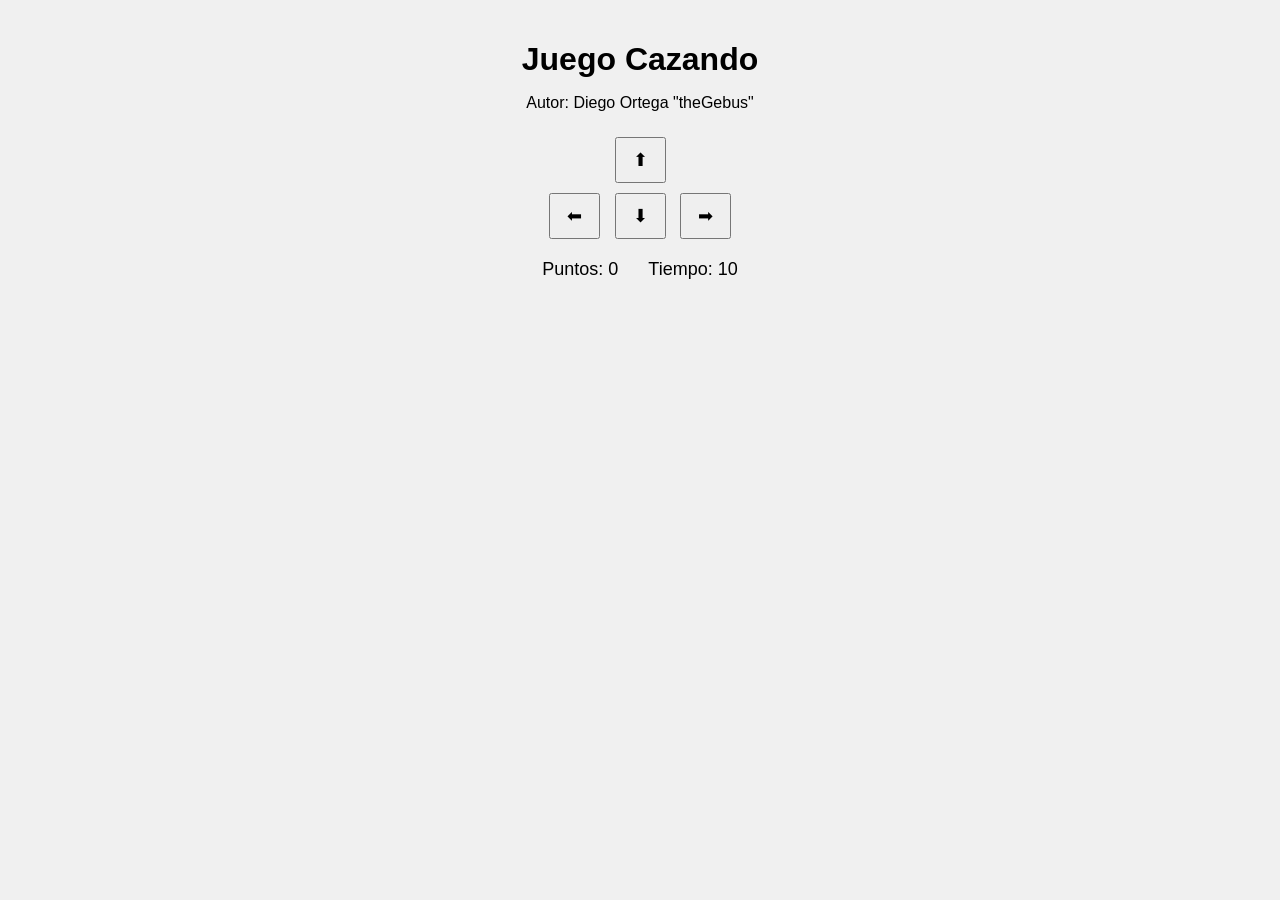
==== cazando.html @ d7b49d84 "Referencie el css y puse mi nickname" ====
<!DOCTYPE html>
<html>
<head>
  <title>Juego Cazando</title>

  <link rel="stylesheet"  href="cazando.css">


</head>
<body>

  <h1>Juego Cazando</h1>
  <p>Autor: Diego Ortega "theGebus"</p>


  <div class="controles">
    <button>⬆</button>
    <br>
    <button>⬅</button>
    <button>⬇</button>
    <button>➡</button>
  </div>


  <div class="panel">
    <span>Puntos: <span id="puntos">0</span></span>
    <span>Tiempo: <span id="tiempo">10</span></span>
  </div>

  <p id="mensaje"></p>


</body>
</html>
---- cazando.css ----
body {
  text-align: center;
  font-family: Arial, sans-serif;
  background: #f0f0f0;
  margin: 0;
  padding: 20px;
}

h1 {
  margin-bottom: 5px;
}

.panel {
  margin: 15px 0;
  font-size: 18px;
  display: flex;
  justify-content: center;
  gap: 30px;
}

canvas {
  background: white;
  border: 2px solid black;
}

.controles {
  margin-top: 20px;
}

button {
  margin: 5px;
  padding: 10px 16px;
  font-size: 18px;
  cursor: pointer;
}

#mensaje {
  font-size: 20px;
  font-weight: bold;
  color: darkred;
  margin-top: 15px;
}
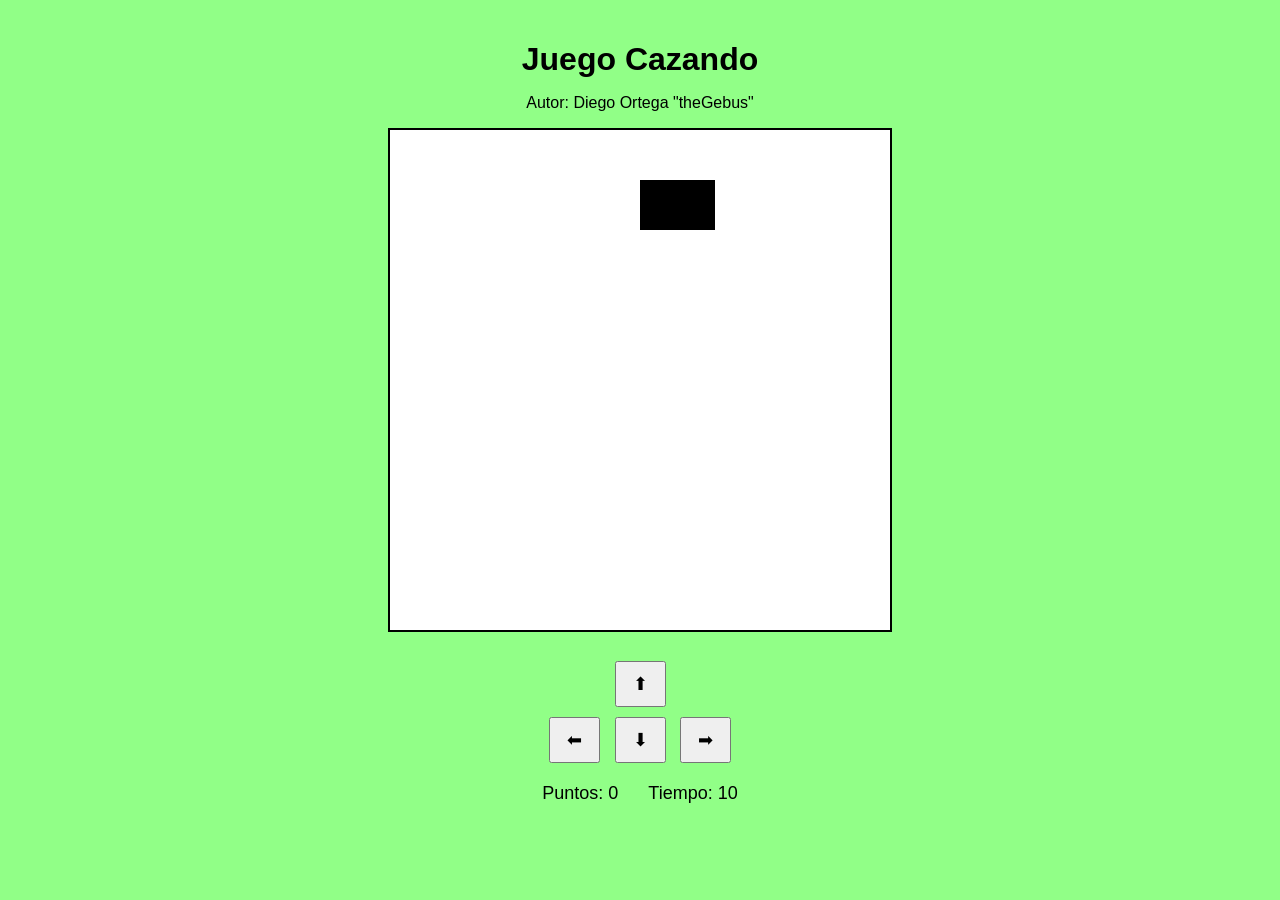
==== commit 819a5f52: "Refearencie js, cree canvas y la funcion graficar gato" ====
--- a/cazando.html
+++ b/cazando.html
@@ -7,11 +7,11 @@
 
 
 </head>
-<body>
+<body onload="llamarFunciones()">
 
   <h1>Juego Cazando</h1>
   <p>Autor: Diego Ortega "theGebus"</p>
-
+  <canvas width="500" height="500" id="areaJuego"></canvas>
 
   <div class="controles">
     <button>⬆</button>
@@ -29,6 +29,6 @@
 
   <p id="mensaje"></p>
 
-
+  <script src="cazando.js"></script>
 </body>
 </html>
--- a/cazando.css
+++ b/cazando.css
@@ -1,7 +1,7 @@
 body {
   text-align: center;
   font-family: Arial, sans-serif;
-  background: #f0f0f0;
+  background: #91ff87;
   margin: 0;
   padding: 20px;
 }
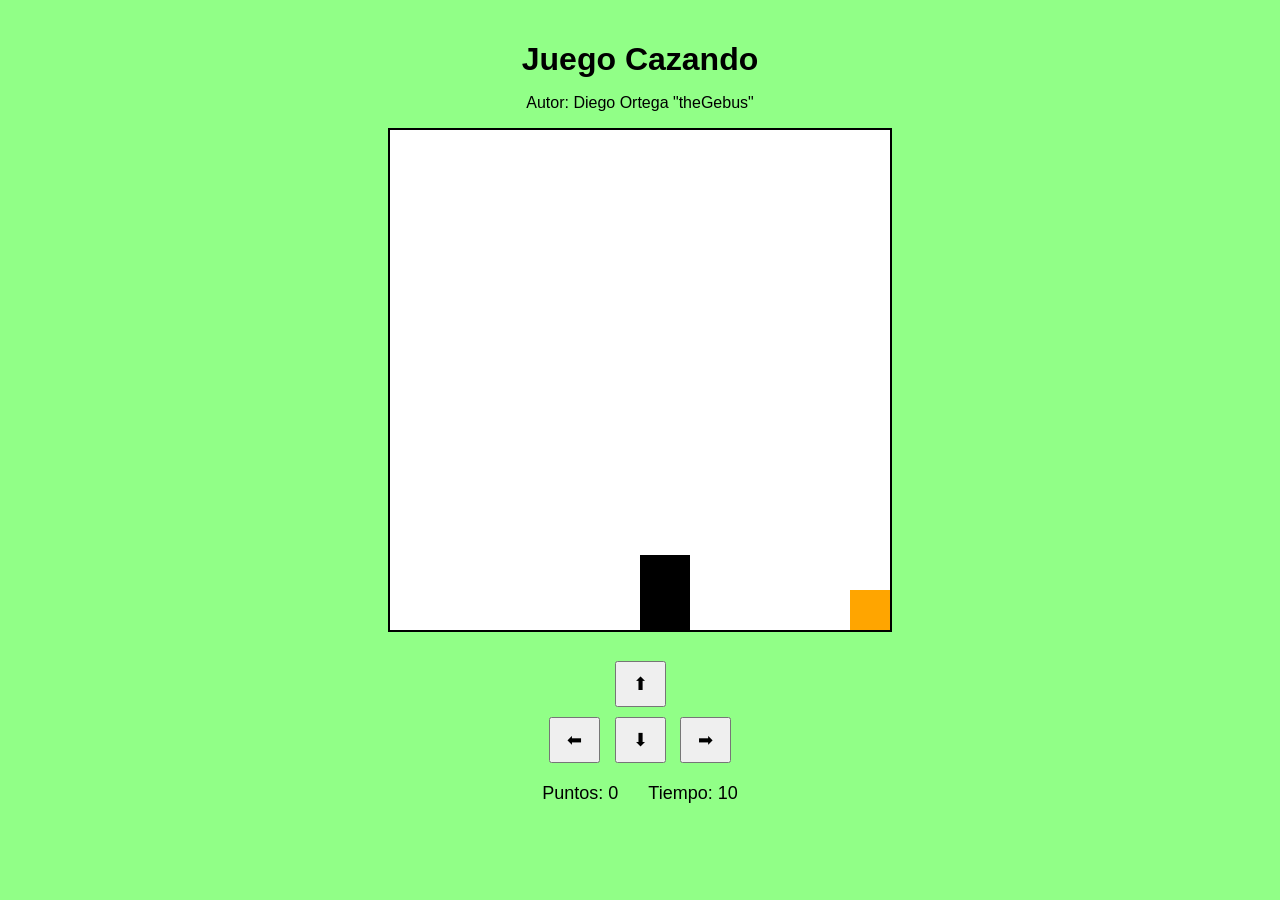
==== commit 032ba902: "Declare  las nuevas varibles y constantes del gato y su comida" ====
--- a/cazando.html
+++ b/cazando.html
@@ -7,7 +7,7 @@
 
 
 </head>
-<body onload="llamarFunciones()">
+<body onload="iniciarJuego()">
 
   <h1>Juego Cazando</h1>
   <p>Autor: Diego Ortega "theGebus"</p>
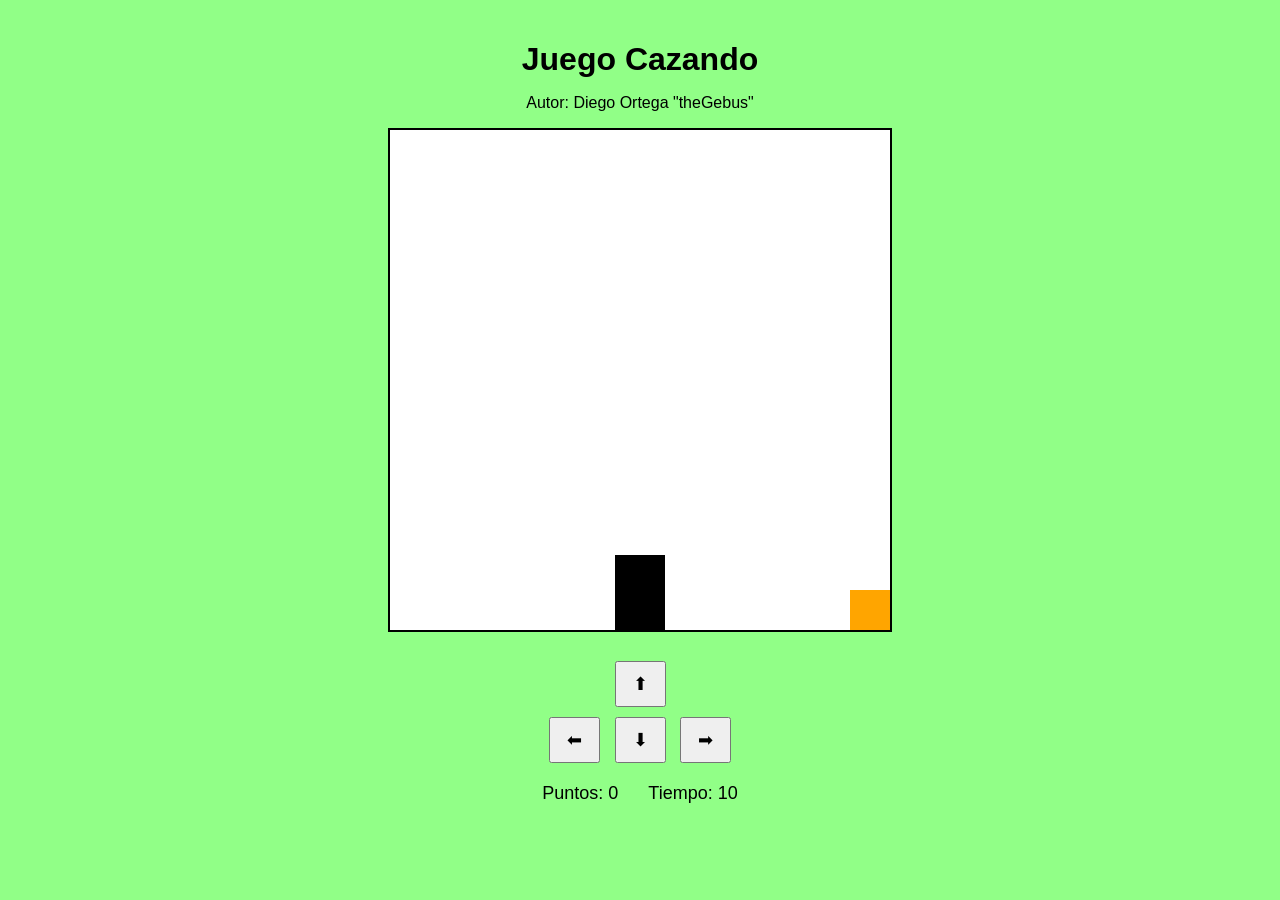
==== commit 141b1268: "Defino la funcion mover a la izquierda al gato" ====
--- a/cazando.html
+++ b/cazando.html
@@ -16,7 +16,7 @@
   <div class="controles">
     <button>⬆</button>
     <br>
-    <button>⬅</button>
+    <button onclick="moverPersonajeIzquierda();">⬅</button>
     <button>⬇</button>
     <button>➡</button>
   </div>
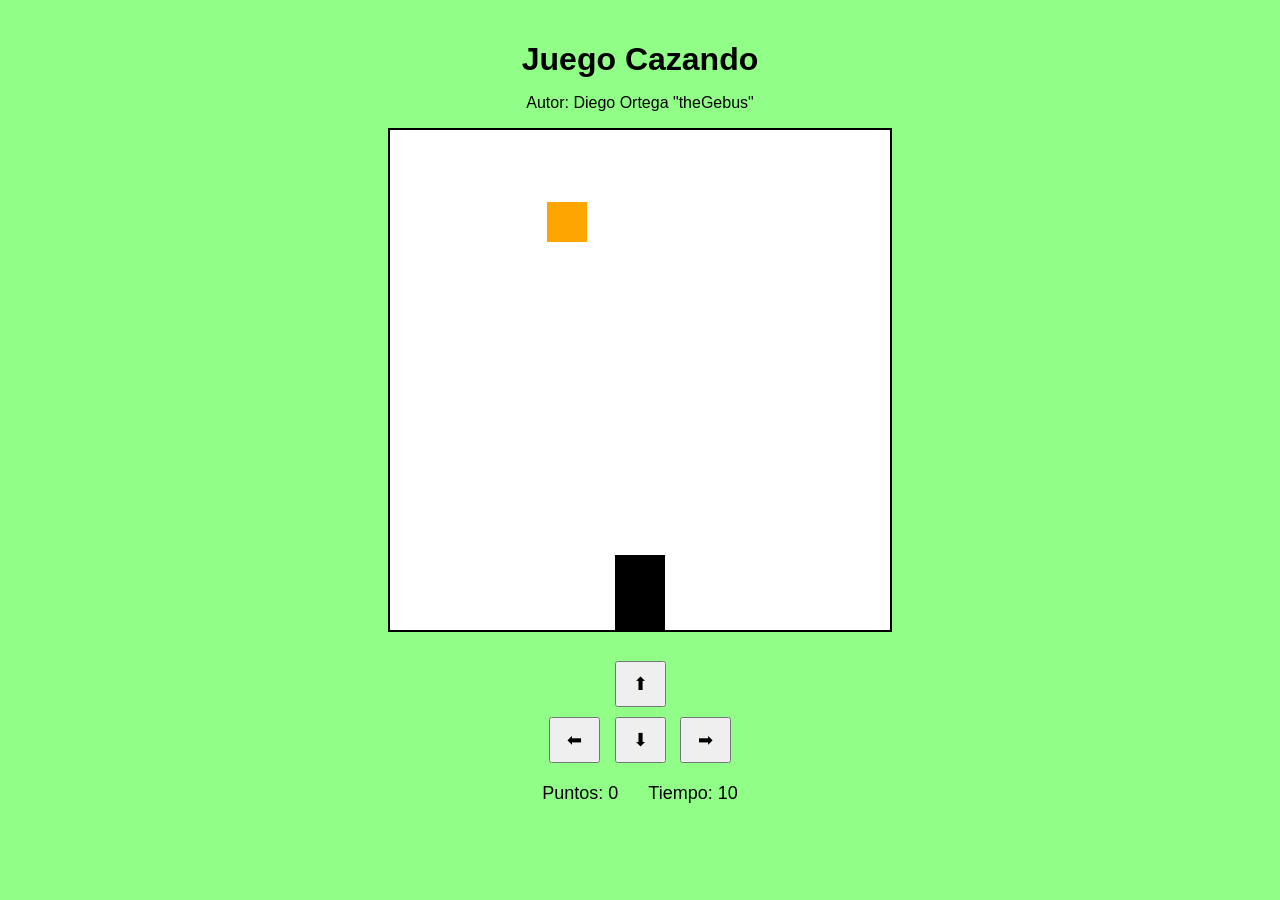
==== commit 0704f401: "Ulilize los utilitarios para random y puntaje" ====
--- a/cazando.html
+++ b/cazando.html
@@ -4,7 +4,7 @@
   <title>Juego Cazando</title>
 
   <link rel="stylesheet"  href="cazando.css">
-
+  <script src="utils.js"></script>
 
 </head>
 <body onload="iniciarJuego()">
@@ -14,11 +14,11 @@
   <canvas width="500" height="500" id="areaJuego"></canvas>
 
   <div class="controles">
-    <button>⬆</button>
+    <button onclick="moverPersonajeArriba();">⬆</button>
     <br>
     <button onclick="moverPersonajeIzquierda();">⬅</button>
-    <button>⬇</button>
-    <button>➡</button>
+    <button onclick="moverPersonajeAbajo();">⬇</button>
+    <button onclick="moverPersonajeDerecha();">➡</button>
   </div>
 
 
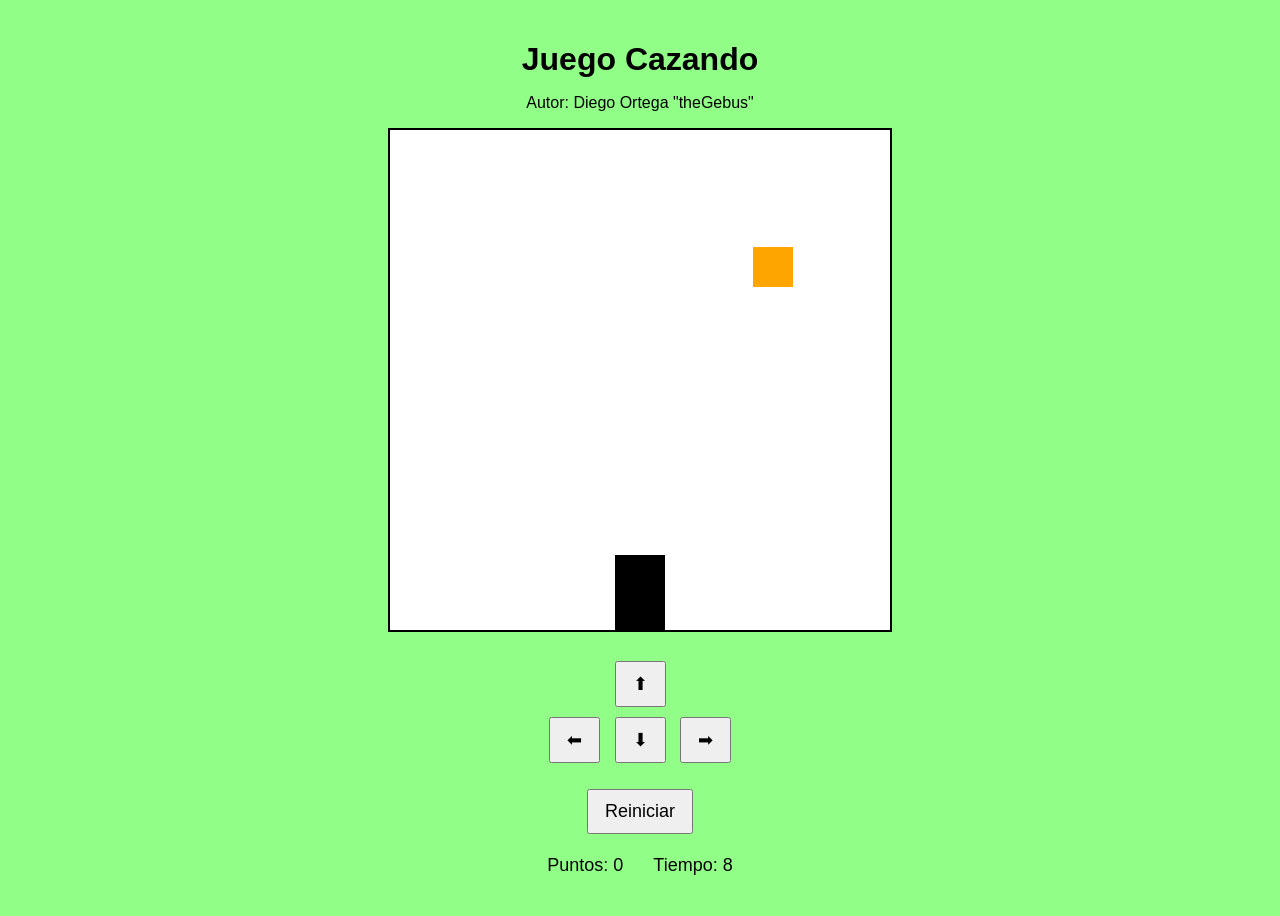
==== commit d69869ba: "Defino la varible restar tiempo y puntaje" ====
--- a/cazando.html
+++ b/cazando.html
@@ -19,6 +19,7 @@
     <button onclick="moverPersonajeIzquierda();">⬅</button>
     <button onclick="moverPersonajeAbajo();">⬇</button>
     <button onclick="moverPersonajeDerecha();">➡</button>
+    <p><button onclick="">Reiniciar</button></p>
   </div>
 
 
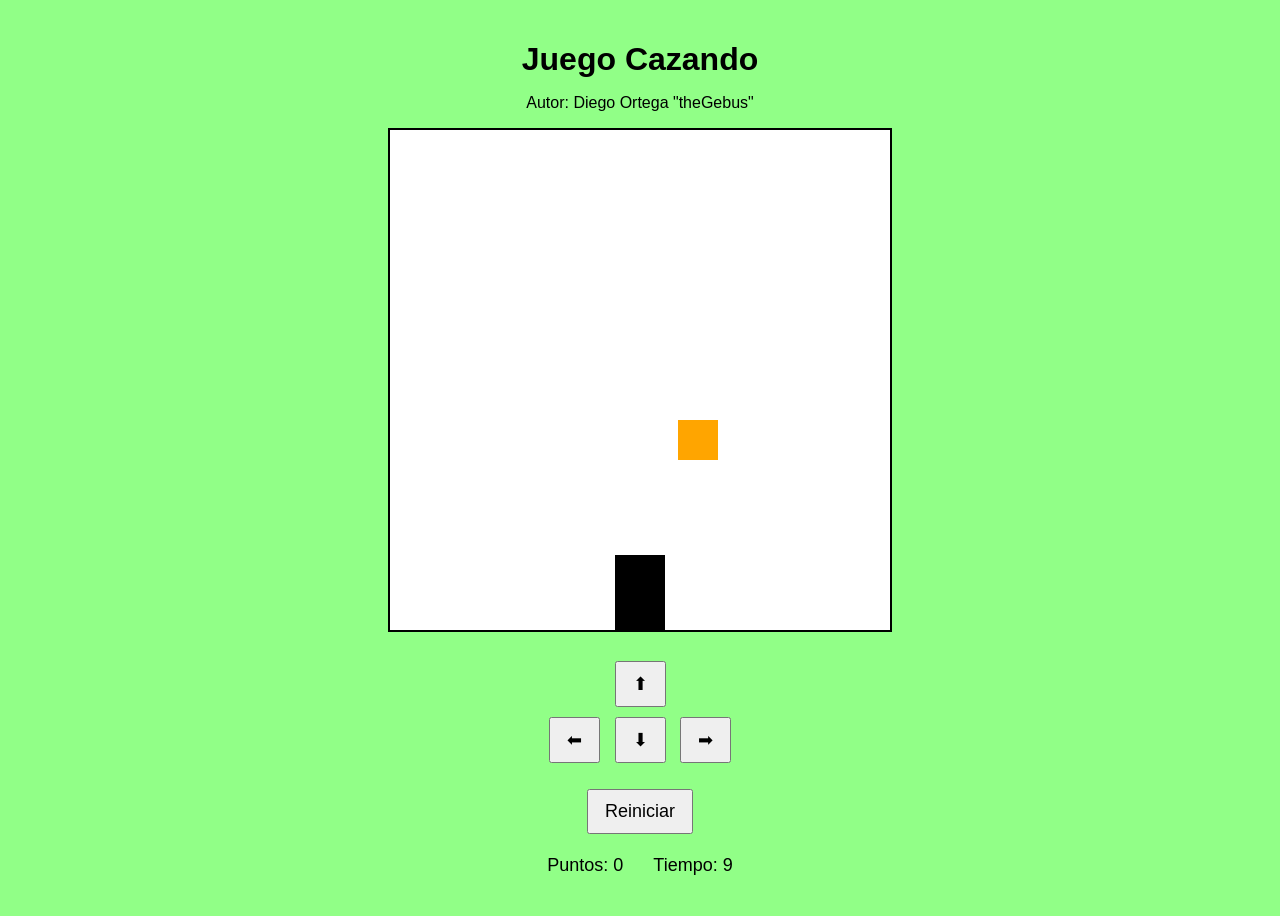
==== commit 4461fe17: "Defino reiniciar y mejoro iniciar juego" ====
--- a/cazando.html
+++ b/cazando.html
@@ -19,7 +19,7 @@
     <button onclick="moverPersonajeIzquierda();">⬅</button>
     <button onclick="moverPersonajeAbajo();">⬇</button>
     <button onclick="moverPersonajeDerecha();">➡</button>
-    <p><button onclick="">Reiniciar</button></p>
+    <p><button onclick="reiniciarJuego();">Reiniciar</button></p>
   </div>
 
 
